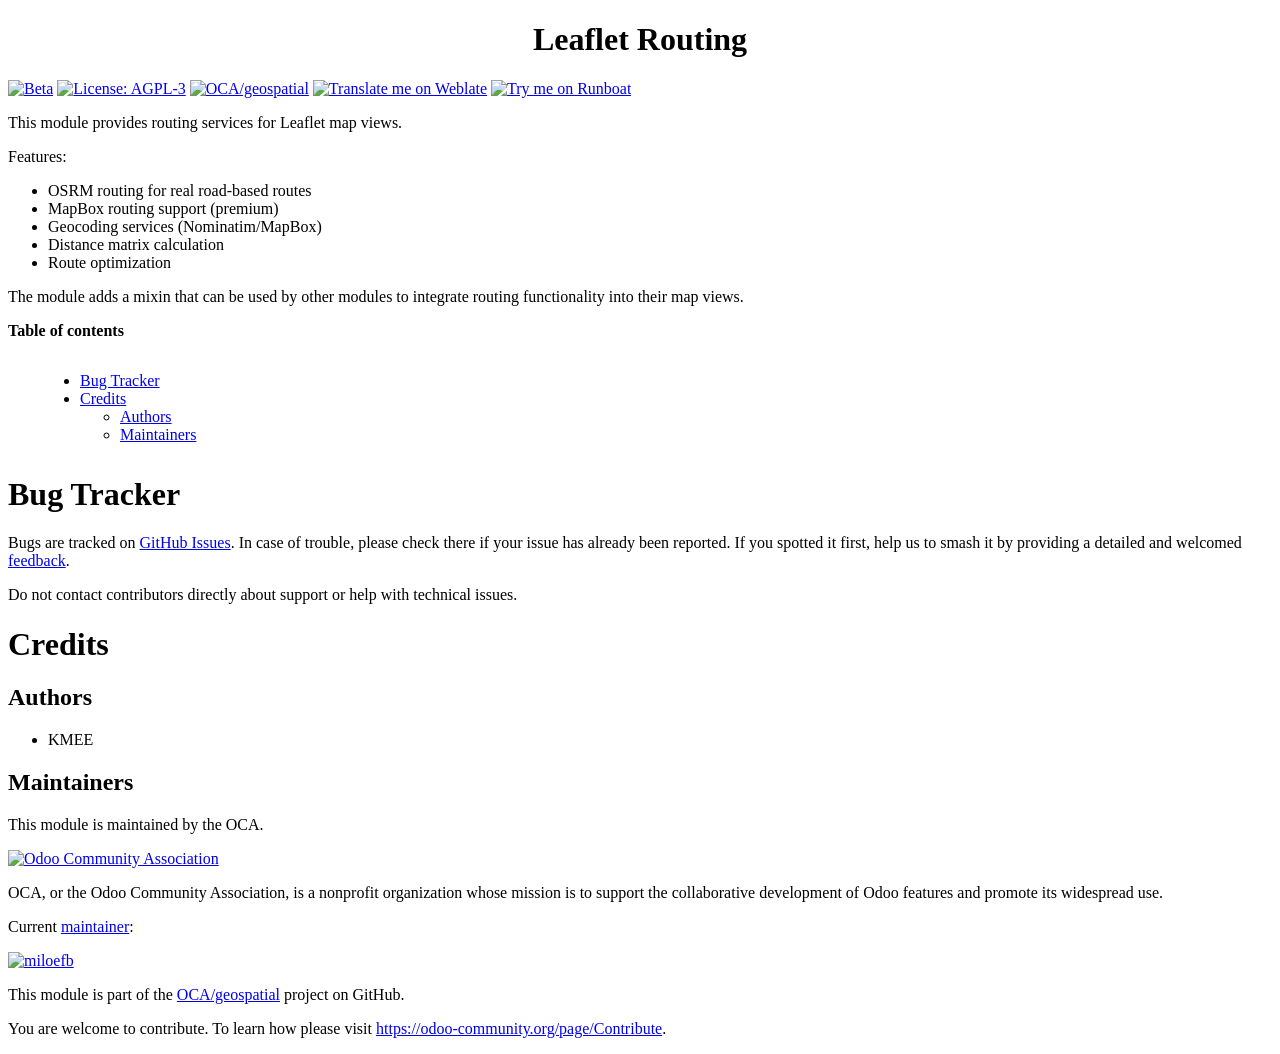
==== web_leaflet_routing/static/description/index.html @ 556f7887 "[IMP] web_view_leaflet_map: add sidebar, numbered markers, and routing - Add PinList component for s" ====
<!DOCTYPE html PUBLIC "-//W3C//DTD XHTML 1.0 Transitional//EN" "http://www.w3.org/TR/xhtml1/DTD/xhtml1-transitional.dtd">
<html xmlns="http://www.w3.org/1999/xhtml" xml:lang="en" lang="en">
<head>
<meta http-equiv="Content-Type" content="text/html; charset=utf-8" />
<meta name="generator" content="Docutils: https://docutils.sourceforge.io/" />
<title>Leaflet Routing</title>
<style type="text/css">

/*
:Author: David Goodger (goodger@python.org)
:Id: $Id: html4css1.css 9511 2024-01-13 09:50:07Z milde $
:Copyright: This stylesheet has been placed in the public domain.

Default cascading style sheet for the HTML output of Docutils.
Despite the name, some widely supported CSS2 features are used.

See https://docutils.sourceforge.io/docs/howto/html-stylesheets.html for how to
customize this style sheet.
*/

/* used to remove borders from tables and images */
.borderless, table.borderless td, table.borderless th {
  border: 0 }

table.borderless td, table.borderless th {
  /* Override padding for "table.docutils td" with "! important".
     The right padding separates the table cells. */
  padding: 0 0.5em 0 0 ! important }

.first {
  /* Override more specific margin styles with "! important". */
  margin-top: 0 ! important }

.last, .with-subtitle {
  margin-bottom: 0 ! important }

.hidden {
  display: none }

.subscript {
  vertical-align: sub;
  font-size: smaller }

.superscript {
  vertical-align: super;
  font-size: smaller }

a.toc-backref {
  text-decoration: none ;
  color: black }

blockquote.epigraph {
  margin: 2em 5em ; }

dl.docutils dd {
  margin-bottom: 0.5em }

object[type="image/svg+xml"], object[type="application/x-shockwave-flash"] {
  overflow: hidden;
}

/* Uncomment (and remove this text!) to get bold-faced definition list terms
dl.docutils dt {
  font-weight: bold }
*/

div.abstract {
  margin: 2em 5em }

div.abstract p.topic-title {
  font-weight: bold ;
  text-align: center }

div.admonition, div.attention, div.caution, div.danger, div.error,
div.hint, div.important, div.note, div.tip, div.warning {
  margin: 2em ;
  border: medium outset ;
  padding: 1em }

div.admonition p.admonition-title, div.hint p.admonition-title,
div.important p.admonition-title, div.note p.admonition-title,
div.tip p.admonition-title {
  font-weight: bold ;
  font-family: sans-serif }

div.attention p.admonition-title, div.caution p.admonition-title,
div.danger p.admonition-title, div.error p.admonition-title,
div.warning p.admonition-title, .code .error {
  color: red ;
  font-weight: bold ;
  font-family: sans-serif }

/* Uncomment (and remove this text!) to get reduced vertical space in
   compound paragraphs.
div.compound .compound-first, div.compound .compound-middle {
  margin-bottom: 0.5em }

div.compound .compound-last, div.compound .compound-middle {
  margin-top: 0.5em }
*/

div.dedication {
  margin: 2em 5em ;
  text-align: center ;
  font-style: italic }

div.dedication p.topic-title {
  font-weight: bold ;
  font-style: normal }

div.figure {
  margin-left: 2em ;
  margin-right: 2em }

div.footer, div.header {
  clear: both;
  font-size: smaller }

div.line-block {
  display: block ;
  margin-top: 1em ;
  margin-bottom: 1em }

div.line-block div.line-block {
  margin-top: 0 ;
  margin-bottom: 0 ;
  margin-left: 1.5em }

div.sidebar {
  margin: 0 0 0.5em 1em ;
  border: medium outset ;
  padding: 1em ;
  background-color: #ffffee ;
  width: 40% ;
  float: right ;
  clear: right }

div.sidebar p.rubric {
  font-family: sans-serif ;
  font-size: medium }

div.system-messages {
  margin: 5em }

div.system-messages h1 {
  color: red }

div.system-message {
  border: medium outset ;
  padding: 1em }

div.system-message p.system-message-title {
  color: red ;
  font-weight: bold }

div.topic {
  margin: 2em }

h1.section-subtitle, h2.section-subtitle, h3.section-subtitle,
h4.section-subtitle, h5.section-subtitle, h6.section-subtitle {
  margin-top: 0.4em }

h1.title {
  text-align: center }

h2.subtitle {
  text-align: center }

hr.docutils {
  width: 75% }

img.align-left, .figure.align-left, object.align-left, table.align-left {
  clear: left ;
  float: left ;
  margin-right: 1em }

img.align-right, .figure.align-right, object.align-right, table.align-right {
  clear: right ;
  float: right ;
  margin-left: 1em }

img.align-center, .figure.align-center, object.align-center {
  display: block;
  margin-left: auto;
  margin-right: auto;
}

table.align-center {
  margin-left: auto;
  margin-right: auto;
}

.align-left {
  text-align: left }

.align-center {
  clear: both ;
  text-align: center }

.align-right {
  text-align: right }

/* reset inner alignment in figures */
div.align-right {
  text-align: inherit }

/* div.align-center * { */
/*   text-align: left } */

.align-top    {
  vertical-align: top }

.align-middle {
  vertical-align: middle }

.align-bottom {
  vertical-align: bottom }

ol.simple, ul.simple {
  margin-bottom: 1em }

ol.arabic {
  list-style: decimal }

ol.loweralpha {
  list-style: lower-alpha }

ol.upperalpha {
  list-style: upper-alpha }

ol.lowerroman {
  list-style: lower-roman }

ol.upperroman {
  list-style: upper-roman }

p.attribution {
  text-align: right ;
  margin-left: 50% }

p.caption {
  font-style: italic }

p.credits {
  font-style: italic ;
  font-size: smaller }

p.label {
  white-space: nowrap }

p.rubric {
  font-weight: bold ;
  font-size: larger ;
  color: maroon ;
  text-align: center }

p.sidebar-title {
  font-family: sans-serif ;
  font-weight: bold ;
  font-size: larger }

p.sidebar-subtitle {
  font-family: sans-serif ;
  font-weight: bold }

p.topic-title {
  font-weight: bold }

pre.address {
  margin-bottom: 0 ;
  margin-top: 0 ;
  font: inherit }

pre.literal-block, pre.doctest-block, pre.math, pre.code {
  margin-left: 2em ;
  margin-right: 2em }

pre.code .ln { color: gray; } /* line numbers */
pre.code, code { background-color: #eeeeee }
pre.code .comment, code .comment { color: #5C6576 }
pre.code .keyword, code .keyword { color: #3B0D06; font-weight: bold }
pre.code .literal.string, code .literal.string { color: #0C5404 }
pre.code .name.builtin, code .name.builtin { color: #352B84 }
pre.code .deleted, code .deleted { background-color: #DEB0A1}
pre.code .inserted, code .inserted { background-color: #A3D289}

span.classifier {
  font-family: sans-serif ;
  font-style: oblique }

span.classifier-delimiter {
  font-family: sans-serif ;
  font-weight: bold }

span.interpreted {
  font-family: sans-serif }

span.option {
  white-space: nowrap }

span.pre {
  white-space: pre }

span.problematic, pre.problematic {
  color: red }

span.section-subtitle {
  /* font-size relative to parent (h1..h6 element) */
  font-size: 80% }

table.citation {
  border-left: solid 1px gray;
  margin-left: 1px }

table.docinfo {
  margin: 2em 4em }

table.docutils {
  margin-top: 0.5em ;
  margin-bottom: 0.5em }

table.footnote {
  border-left: solid 1px black;
  margin-left: 1px }

table.docutils td, table.docutils th,
table.docinfo td, table.docinfo th {
  padding-left: 0.5em ;
  padding-right: 0.5em ;
  vertical-align: top }

table.docutils th.field-name, table.docinfo th.docinfo-name {
  font-weight: bold ;
  text-align: left ;
  white-space: nowrap ;
  padding-left: 0 }

/* "booktabs" style (no vertical lines) */
table.docutils.booktabs {
  border: 0px;
  border-top: 2px solid;
  border-bottom: 2px solid;
  border-collapse: collapse;
}
table.docutils.booktabs * {
  border: 0px;
}
table.docutils.booktabs th {
  border-bottom: thin solid;
  text-align: left;
}

h1 tt.docutils, h2 tt.docutils, h3 tt.docutils,
h4 tt.docutils, h5 tt.docutils, h6 tt.docutils {
  font-size: 100% }

ul.auto-toc {
  list-style-type: none }

</style>
</head>
<body>
<div class="document" id="leaflet-routing">
<h1 class="title">Leaflet Routing</h1>

<!-- !!!!!!!!!!!!!!!!!!!!!!!!!!!!!!!!!!!!!!!!!!!!!!!!!!!!
!! This file is generated by oca-gen-addon-readme !!
!! changes will be overwritten.                   !!
!!!!!!!!!!!!!!!!!!!!!!!!!!!!!!!!!!!!!!!!!!!!!!!!!!!!
!! source digest: sha256:83c0e79839a2e4d73c9c51893d41ce2e3eef5f737b9d790d4ab7935d15ff14a6
!!!!!!!!!!!!!!!!!!!!!!!!!!!!!!!!!!!!!!!!!!!!!!!!!!!! -->
<p><a class="reference external image-reference" href="https://odoo-community.org/page/development-status"><img alt="Beta" src="https://img.shields.io/badge/maturity-Beta-yellow.png" /></a> <a class="reference external image-reference" href="http://www.gnu.org/licenses/agpl-3.0-standalone.html"><img alt="License: AGPL-3" src="https://img.shields.io/badge/licence-AGPL--3-blue.png" /></a> <a class="reference external image-reference" href="https://github.com/OCA/geospatial/tree/18.0/web_leaflet_routing"><img alt="OCA/geospatial" src="https://img.shields.io/badge/github-OCA%2Fgeospatial-lightgray.png?logo=github" /></a> <a class="reference external image-reference" href="https://translation.odoo-community.org/projects/geospatial-18-0/geospatial-18-0-web_leaflet_routing"><img alt="Translate me on Weblate" src="https://img.shields.io/badge/weblate-Translate%20me-F47D42.png" /></a> <a class="reference external image-reference" href="https://runboat.odoo-community.org/builds?repo=OCA/geospatial&amp;target_branch=18.0"><img alt="Try me on Runboat" src="https://img.shields.io/badge/runboat-Try%20me-875A7B.png" /></a></p>
<p>This module provides routing services for Leaflet map views.</p>
<p>Features:</p>
<ul class="simple">
<li>OSRM routing for real road-based routes</li>
<li>MapBox routing support (premium)</li>
<li>Geocoding services (Nominatim/MapBox)</li>
<li>Distance matrix calculation</li>
<li>Route optimization</li>
</ul>
<p>The module adds a mixin that can be used by other modules to integrate
routing functionality into their map views.</p>
<p><strong>Table of contents</strong></p>
<div class="contents local topic" id="contents">
<ul class="simple">
<li><a class="reference internal" href="#bug-tracker" id="toc-entry-1">Bug Tracker</a></li>
<li><a class="reference internal" href="#credits" id="toc-entry-2">Credits</a><ul>
<li><a class="reference internal" href="#authors" id="toc-entry-3">Authors</a></li>
<li><a class="reference internal" href="#maintainers" id="toc-entry-4">Maintainers</a></li>
</ul>
</li>
</ul>
</div>
<div class="section" id="bug-tracker">
<h1><a class="toc-backref" href="#toc-entry-1">Bug Tracker</a></h1>
<p>Bugs are tracked on <a class="reference external" href="https://github.com/OCA/geospatial/issues">GitHub Issues</a>.
In case of trouble, please check there if your issue has already been reported.
If you spotted it first, help us to smash it by providing a detailed and welcomed
<a class="reference external" href="https://github.com/OCA/geospatial/issues/new?body=module:%20web_leaflet_routing%0Aversion:%2018.0%0A%0A**Steps%20to%20reproduce**%0A-%20...%0A%0A**Current%20behavior**%0A%0A**Expected%20behavior**">feedback</a>.</p>
<p>Do not contact contributors directly about support or help with technical issues.</p>
</div>
<div class="section" id="credits">
<h1><a class="toc-backref" href="#toc-entry-2">Credits</a></h1>
<div class="section" id="authors">
<h2><a class="toc-backref" href="#toc-entry-3">Authors</a></h2>
<ul class="simple">
<li>KMEE</li>
</ul>
</div>
<div class="section" id="maintainers">
<h2><a class="toc-backref" href="#toc-entry-4">Maintainers</a></h2>
<p>This module is maintained by the OCA.</p>
<a class="reference external image-reference" href="https://odoo-community.org">
<img alt="Odoo Community Association" src="https://odoo-community.org/logo.png" />
</a>
<p>OCA, or the Odoo Community Association, is a nonprofit organization whose
mission is to support the collaborative development of Odoo features and
promote its widespread use.</p>
<p>Current <a class="reference external" href="https://odoo-community.org/page/maintainer-role">maintainer</a>:</p>
<p><a class="reference external image-reference" href="https://github.com/miloefb"><img alt="miloefb" src="https://github.com/miloefb.png?size=40px" /></a></p>
<p>This module is part of the <a class="reference external" href="https://github.com/OCA/geospatial/tree/18.0/web_leaflet_routing">OCA/geospatial</a> project on GitHub.</p>
<p>You are welcome to contribute. To learn how please visit <a class="reference external" href="https://odoo-community.org/page/Contribute">https://odoo-community.org/page/Contribute</a>.</p>
</div>
</div>
</div>
</body>
</html>
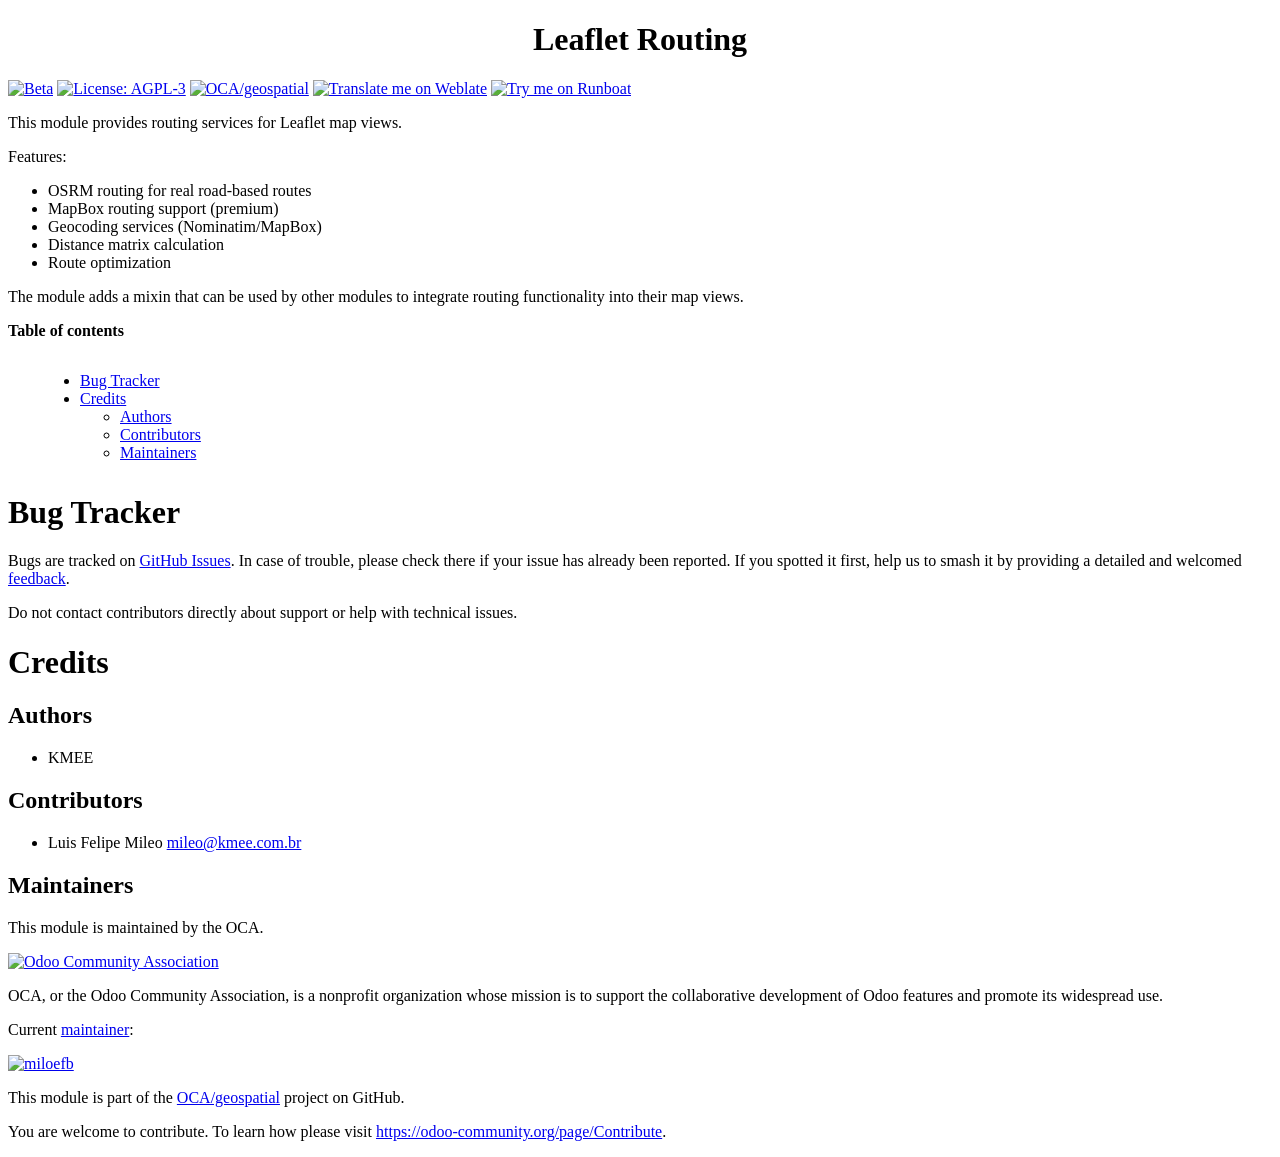
==== commit 32a63bae: "[FIX] leaflet: add missing copyright headers and update CONTRIBUTORS Add KMEE copyright headers to J" ====
--- a/web_leaflet_routing/static/description/index.html
+++ b/web_leaflet_routing/static/description/index.html
@@ -387,7 +387,8 @@
 <li><a class="reference internal" href="#bug-tracker" id="toc-entry-1">Bug Tracker</a></li>
 <li><a class="reference internal" href="#credits" id="toc-entry-2">Credits</a><ul>
 <li><a class="reference internal" href="#authors" id="toc-entry-3">Authors</a></li>
-<li><a class="reference internal" href="#maintainers" id="toc-entry-4">Maintainers</a></li>
+<li><a class="reference internal" href="#contributors" id="toc-entry-4">Contributors</a></li>
+<li><a class="reference internal" href="#maintainers" id="toc-entry-5">Maintainers</a></li>
 </ul>
 </li>
 </ul>
@@ -408,8 +409,14 @@
 <li>KMEE</li>
 </ul>
 </div>
+<div class="section" id="contributors">
+<h2><a class="toc-backref" href="#toc-entry-4">Contributors</a></h2>
+<ul class="simple">
+<li>Luis Felipe Mileo <a class="reference external" href="mailto:mileo&#64;kmee.com.br">mileo&#64;kmee.com.br</a></li>
+</ul>
+</div>
 <div class="section" id="maintainers">
-<h2><a class="toc-backref" href="#toc-entry-4">Maintainers</a></h2>
+<h2><a class="toc-backref" href="#toc-entry-5">Maintainers</a></h2>
 <p>This module is maintained by the OCA.</p>
 <a class="reference external image-reference" href="https://odoo-community.org">
 <img alt="Odoo Community Association" src="https://odoo-community.org/logo.png" />
